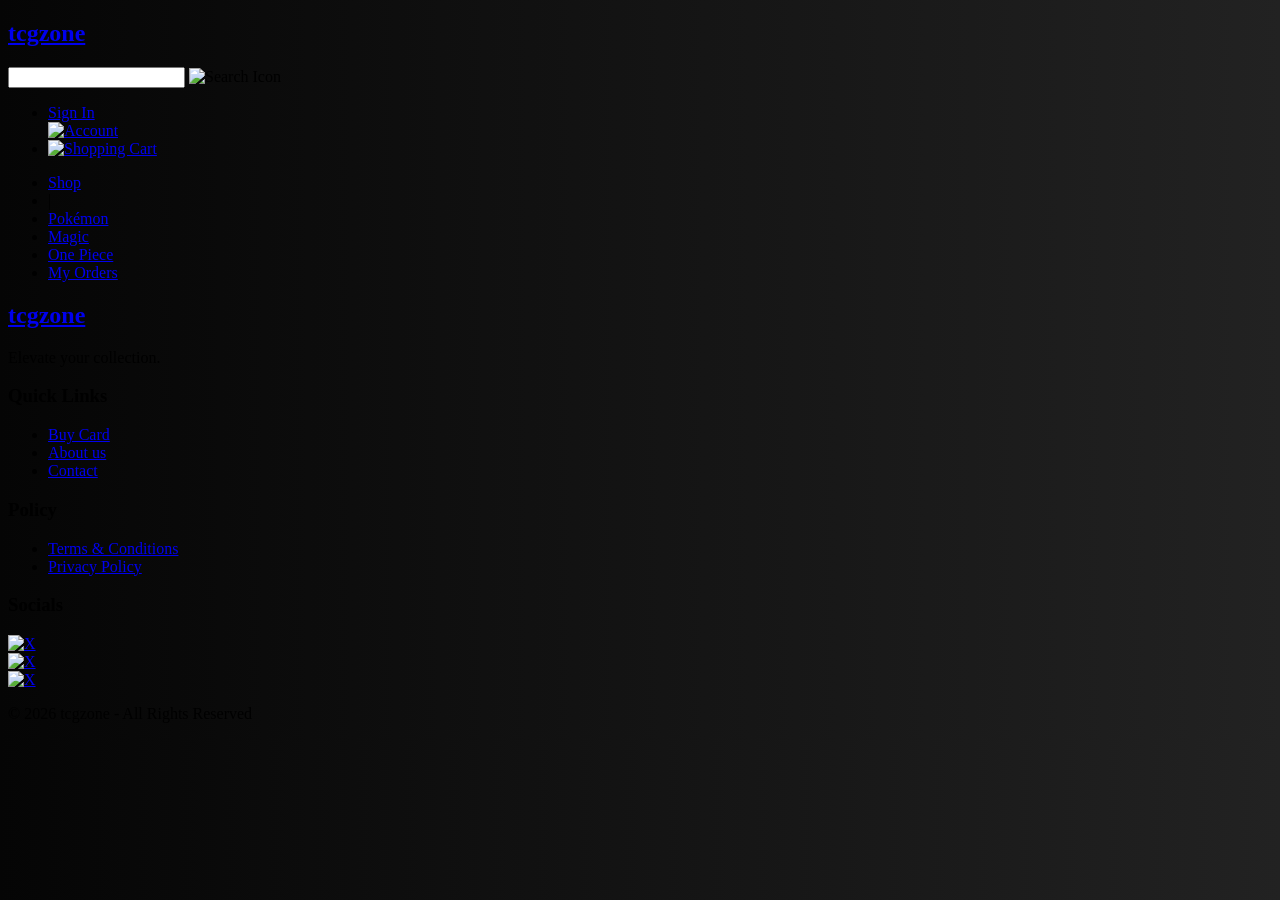
==== customer/Footer Additional Page/privacy.html @ 1639aac0 "functional log in/sign up that saves information regarding with the user" ====
<!DOCTYPE html>
<html lang="en">
<head>
    <meta charset="UTF-8">
    <meta name="viewport" content="width=device-width, initial-scale=1.0">
    <title>TCG | Privacy Policy</title>
    <link rel="icon" type="image/svg" href="/tcgzone/assets/logos/logo/transparent-image.png">
    <link rel="stylesheet" href="/tcgzone/bootstrap/bootstrap-5.3.8-dist/css/bootstrap.min.css">
    <link rel="stylesheet" href="/tcgzone/assets/css/shared.css">
    <link rel="stylesheet" href="footer.css">
</head>
<body>

            <!-- NAVIGATION BAR-->
        <nav class="navbar">
            <div class="nav-top">
                <div class="logo col-auto">
                    <h1><a href="/tcgzone/customer/Landing Page/index.html">tcgzone</a></h1>
                </div>
                <div class="search col-11 col-sm-6 col-md-5">
                    <input class="search-input" type="text">
                    <img src="/tcgzone/assets/logos/navbar/magnifying-glass.svg" alt="Search Icon">
                </div>
                <ul class="nav-links col-auto">
                    <li> <a href="/tcgzone/customer/Signup Page/signup.html">Sign In</a></li>
                    <div class="btn-logo">
                        <li"><a href="#" data-nav="account"><img src="/tcgzone/assets/logos/navbar/user.svg" alt="Account" class="nav-icon"></a></li>
                    </div>
                    <div class="btn-logo2">
                        <li><a href="/tcgzone/customer/Shopping Cart Page/shopping-cart.html"> <img src="/tcgzone/assets/logos/navbar/shopping-cart.svg" class="nav-icon" alt="Shopping Cart"></a></li>
                    </div>
                </ul>
            </div>
            
            <div class="nav-bottom">
                <ul class="sub-links">
                    <li><a href="/tcgzone/customer/Shop Page/shop-page.html">Shop</a></li>
                    <li>|</li>
                    <li><a href="#" class="category"><span>Pokémon</span></a></li>
                    <li><a href="#" class="category"><span>Magic</span></a></li>
                    <li><a href="#" class="category"><span>One Piece</span></a></li>
                    <li><a href="#">My Orders</a></li>
                </ul>
            </div> 
        </nav>

        <!-- ========================= ACCOUNT TAB ========================= -->
        <!-- Opens when the navbar Account icon (data-nav="account") is clicked.
            Styles live in shared.css, behavior lives in shared.js.
            No close (X) / backdrop-click — the only way out is clicking Save. -->
        <div class="profile-overlay" id="profileOverlay" style="display:none;">
            <div class="profile-panel">

                <div class="profile-header">
                    <h2 >My Profile</h2>
                    <p>Manage your profile</p>
                </div>

                <div class="profile-card">
                    <form class="profile-form" id="profileForm" novalidate>

                        <div class="form-row">
                            <label>Username</label>
                            <span class="static-value" id="usernameValue">lleve</span>
                        </div>

                        <div class="form-row">
                            <label for="nameInput">Name</label>
                            <input type="text" id="nameInput" name="name" class="text-input" placeholder="Your Name">
                        </div>

                        <div class="form-row">
                            <label>Email</label>
                            <div class="editable-field" data-field="email">
                                <span class="static-value" data-static="email">lleve@gmail.com</span>
                                <input type="email" class="text-input hidden-input" data-input="email" value="zhainnaaa@gmail.com">
                                <a href="#" class="change-link" data-target="email">Change</a>
                                <a href="#" class="cancel-link" data-target="email">Cancel</a>
                            </div>
                        </div>

                        <div class="form-row">
                            <label>Phone Number</label>
                            <div class="editable-field" data-field="phone">
                                <span class="static-value" data-static="phone">09XX-XXX-XXXX</span>
                                <input type="text" class="text-input hidden-input" data-input="phone" value="09XX-XXX-XXXX">
                                <a href="#" class="change-link" data-target="phone">Change</a>
                                <a href="#" class="cancel-link" data-target="phone">Cancel</a>
                            </div>
                        </div>

                        <div class="form-row">
                            <label>Date of Birth</label>
                            <div class="editable-field" data-field="dob">
                                <span class="static-value" data-static="dob">12-02-2005</span>
                                <input type="date" class="text-input hidden-input" data-input="dob" value="2005-02-12">
                                <a href="#" class="change-link" data-target="dob">Change</a>
                                <a href="#" class="cancel-link" data-target="dob">Cancel</a>
                            </div>
                        </div>


                        <div class="form-row">
                            <label>Shipping Address</label>
                            <div class="editable-field" data-field="address">
                                <span class="static-value" data-static="address">No address on file</span>
                                <div class="address-fields">
                                    <input type="text" class="text-input address-input" data-input="addressDetails" placeholder="ZIP Code">
                                    <input type="text" class="text-input address-input" data-input="addressCity" placeholder="Province">
                                    <input type="text" class="text-input address-input" data-input="addressProvince" placeholder="City">
                                    <input type="text" class="text-input address-input" data-input="addressZip" placeholder="House/Unit No., Street">
                                </div>
                                <a href="#" class="change-link" data-target="address">Change</a>
                                <a href="#" class="cancel-link" data-target="address">Cancel</a>
                            </div>
                        </div>

                        <div class="form-row gender-row">
                            <label>Gender</label>
                            <div class="gender-options">
                                <label class="radio-label"><input type="radio" name="gender" value="Male" checked> Male</label>
                                <label class="radio-label"><input type="radio" name="gender" value="Female"> Female</label>
                                <label class="radio-label"><input type="radio" name="gender" value="Other"> Other</label>
                            </div>
                        </div>

                        <div class="form-actions">
                            <button type="submit" class="btn-save">Save</button>
                        </div>

                    </form>
                </div>
            </div>
        </div>






        
<!--FOOTER-->
<footer class="site-footer">
        <div class="footer-main">
            <div class="footer-col footer-brand">
                <h2 class="footer-logo"><a href="/tcgzone/customer/Landing Page/index.html">tcgzone</a></h2>
                <p class="footer-tagline">Elevate your collection.</p>
            </div>

            <div class="footer-col footer-links">
                <h3 class="footer-heading">Quick Links</h3>
                <ul>
                    <li><a href="/tcgzone/customer/Shop Page/shop-page.html">Buy Card</a></li>
                    <li><a href="/tcgzone/customer/Footer Additional Page/about_us.html">About us</a></li>
                    <li><a href="/tcgzone/customer/Footer Additional Page/contacts.html">Contact</a></li>
                </ul>
            </div>

            <div class="footer-col footer-links">
                <h3 class="footer-heading">Policy</h3>
                <ul>
                    <li><a href="/tcgzone/customer/Footer Additional Page/terms_condition.html">Terms &amp; Conditions</a></li>
                    <li><a href="/tcgzone/customer/Footer Additional Page/privacy.html">Privacy Policy</a></li>
                </ul>
            </div>

            <div class="footer-col footer-socials">
                <h3 class="footer-heading">Socials</h3>
                <div class="social-icons">
                    <div class="link-container">
                        <a href="https://www.x.com/"><img src="/tcgzone/assets/logos/footer/x-logo.svg" alt="X"></a>
                    </div>
                    <div class="link-container">
                        <a href="https://www.facebook.com/"><img src="/tcgzone/assets/logos/footer/facebook-logo.svg" alt="X"></a>
                    </div>
                    <div class="link-container">
                        <a href="https://www.instagram.com/" target="_blank"><img src="/tcgzone/assets/logos/footer/instagram-logo.svg" alt="X"></a>
                    </div>
                </div>
            </div>
        </div>

        <div class="footer-bottom">
            <p>&copy; 2026 tcgzone - All Rights Reserved</p>
        </div>
</footer>

    <script src="/tcgzone/bootstrap/bootstrap-5.3.8-dist/js/bootstrap.min.js"></script>
    <script src="/tcgzone/assets/js/shared/shared.js"></script>
    
    
</body>
</html>
---- customer/Footer Additional Page/footer.css ----
body{

    background:linear-gradient(90deg,#050505,#222);
    justify-content:center;
    align-items:center;
}
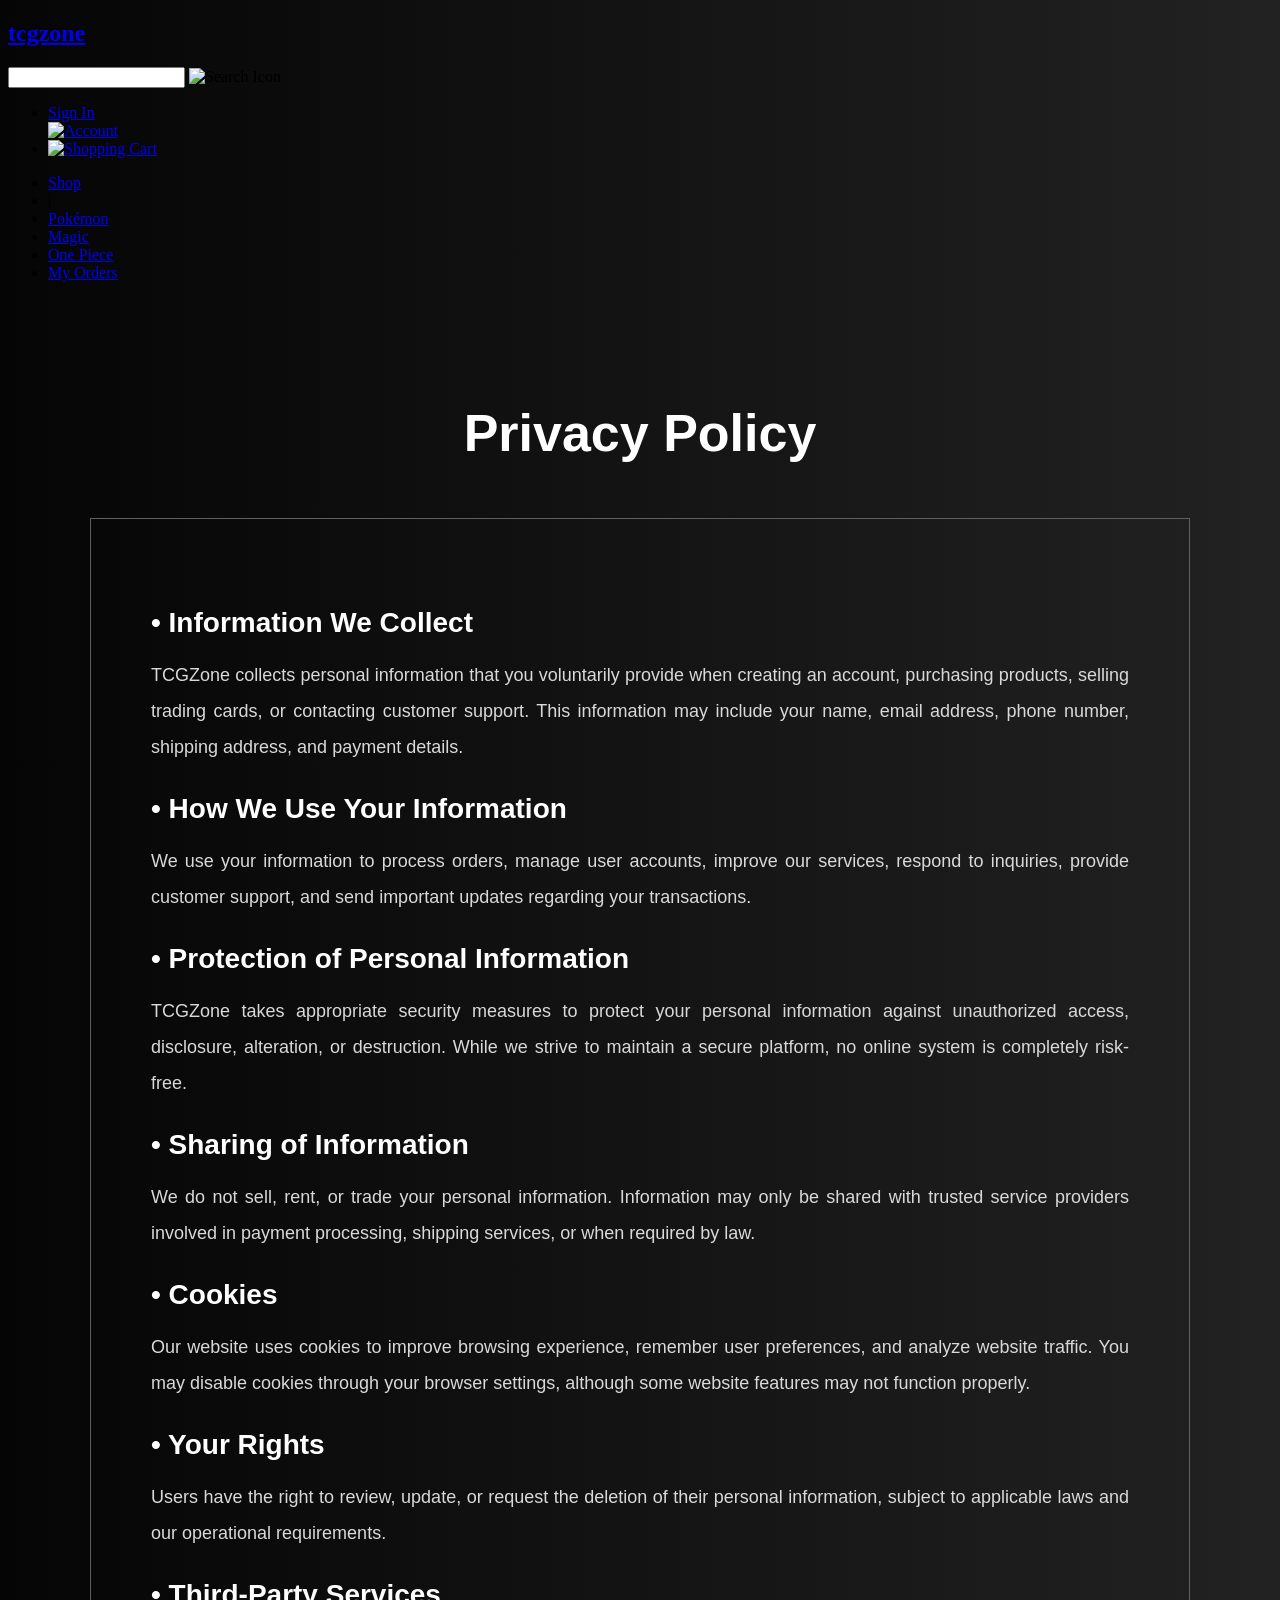
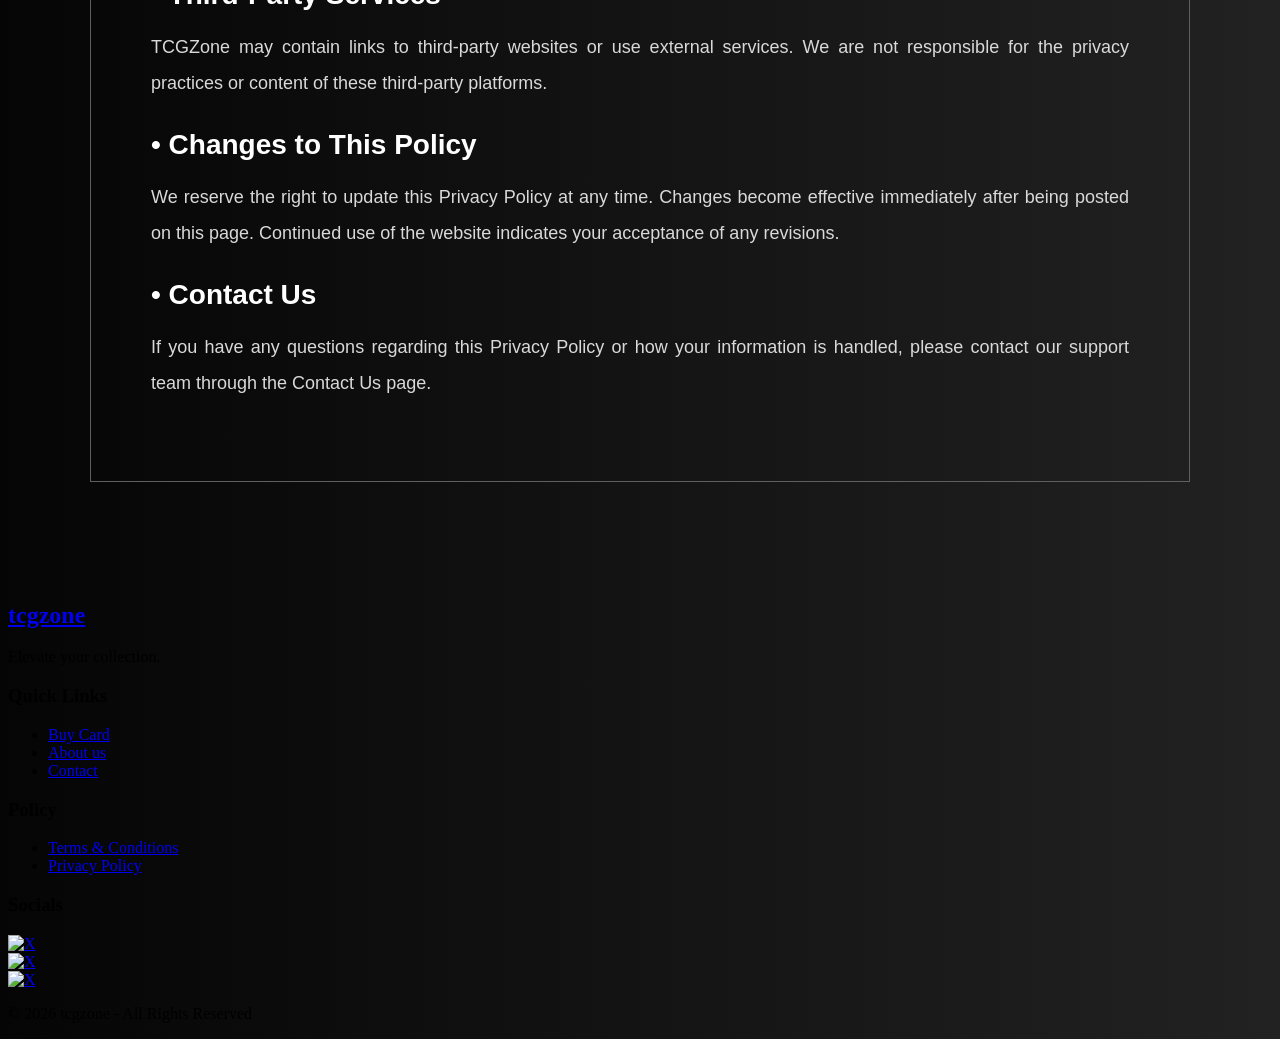
==== commit 5e72189c: "shop tab gets the card from the database (not static data anymore)" ====
--- a/customer/Footer Additional Page/privacy.html
+++ b/customer/Footer Additional Page/privacy.html
@@ -140,6 +140,90 @@
 
         
 <!--FOOTER-->
+<main class="policy-page">
+
+    <div class="policy-container">
+
+        <h1 class="policy-title">Privacy Policy</h1>
+
+        <div class="policy-content">
+
+            <h3>&bull; Information We Collect</h3>
+            <p>
+                TCGZone collects personal information that you voluntarily
+                provide when creating an account, purchasing products,
+                selling trading cards, or contacting customer support.
+                This information may include your name, email address,
+                phone number, shipping address, and payment details.
+            </p>
+
+            <h3>&bull; How We Use Your Information</h3>
+            <p>
+                We use your information to process orders, manage user
+                accounts, improve our services, respond to inquiries,
+                provide customer support, and send important updates
+                regarding your transactions.
+            </p>
+
+            <h3>&bull; Protection of Personal Information</h3>
+            <p>
+                TCGZone takes appropriate security measures to protect your
+                personal information against unauthorized access,
+                disclosure, alteration, or destruction. While we strive
+                to maintain a secure platform, no online system is
+                completely risk-free.
+            </p>
+
+            <h3>&bull; Sharing of Information</h3>
+            <p>
+                We do not sell, rent, or trade your personal information.
+                Information may only be shared with trusted service
+                providers involved in payment processing, shipping
+                services, or when required by law.
+            </p>
+
+            <h3>&bull; Cookies</h3>
+            <p>
+                Our website uses cookies to improve browsing experience,
+                remember user preferences, and analyze website traffic.
+                You may disable cookies through your browser settings,
+                although some website features may not function properly.
+            </p>
+
+            <h3>&bull; Your Rights</h3>
+            <p>
+                Users have the right to review, update, or request the
+                deletion of their personal information, subject to
+                applicable laws and our operational requirements.
+            </p>
+
+            <h3>&bull; Third-Party Services</h3>
+            <p>
+                TCGZone may contain links to third-party websites or use
+                external services. We are not responsible for the privacy
+                practices or content of these third-party platforms.
+            </p>
+
+            <h3>&bull; Changes to This Policy</h3>
+            <p>
+                We reserve the right to update this Privacy Policy at any
+                time. Changes become effective immediately after being
+                posted on this page. Continued use of the website
+                indicates your acceptance of any revisions.
+            </p>
+
+            <h3>&bull; Contact Us</h3>
+            <p>
+                If you have any questions regarding this Privacy Policy
+                or how your information is handled, please contact our
+                support team through the Contact Us page.
+            </p>
+
+        </div>
+
+    </div>
+
+</main>
 <footer class="site-footer">
         <div class="footer-main">
             <div class="footer-col footer-brand">
@@ -184,9 +268,6 @@
             <p>&copy; 2026 tcgzone - All Rights Reserved</p>
         </div>
 </footer>
-
-    <script src="/tcgzone/bootstrap/bootstrap-5.3.8-dist/js/bootstrap.min.js"></script>
-    <script src="/tcgzone/assets/js/shared/shared.js"></script>
     
     
 </body>
--- a/customer/Footer Additional Page/footer.css
+++ b/customer/Footer Additional Page/footer.css
@@ -1,6 +1,93 @@
-body{
 
-    background:linear-gradient(90deg,#050505,#222);
-    justify-content:center;
-    align-items:center;
-}+body {
+        background:linear-gradient(90deg,#050505,#222);
+    box-sizing: border-box;
+}
+
+
+.policy-page{
+    width:100%;
+    padding:70px 0 100px;
+    font-family:'Poppins',sans-serif;
+}
+
+.policy-container{
+    width:90%;
+    max-width:1100px;
+    margin:0 auto;
+}
+
+.policy-title{
+    text-align:center;
+    color:#ffffff;
+    font-size:52px;
+    font-weight:700;
+    margin-bottom:55px;
+}
+
+.policy-date{
+    display:none;
+}
+
+.policy-content{
+    width:100%;
+    border:1px solid #5f5f5f;
+    padding:60px;
+    background:transparent;
+    border-radius:0;
+    box-sizing:border-box;
+    color:#ffffff;
+}
+
+.policy-content h3{
+    font-size:28px;
+    font-weight:600;
+    margin-top:28px;
+    margin-bottom:12px;
+    color:#ffffff;
+}
+
+.policy-content p{
+    font-size:18px;
+    line-height:2;
+    color:#d9d9d9;
+    text-align:justify;
+    margin-bottom:20px;
+}
+
+/* ==========================
+   CONTACT PAGE
+========================== */
+
+.contact-grid{
+    display:grid;
+    grid-template-columns:repeat(2,1fr);
+    gap:30px;
+}
+
+.contact-card{
+    padding:25px;
+    border:1px solid #5f5f5f;
+    box-sizing:border-box;
+    transition:.3s ease;
+}
+
+.contact-card:hover{
+    border-color:#ffffff;
+}
+
+.contact-card h3{
+    margin:0 0 15px;
+    font-size:24px;
+    font-weight:600;
+    color:#ffffff;
+}
+
+.contact-card p{
+    margin:0;
+    font-size:18px;
+    line-height:1.8;
+    color:#d9d9d9;
+    text-align:left;
+}
+
